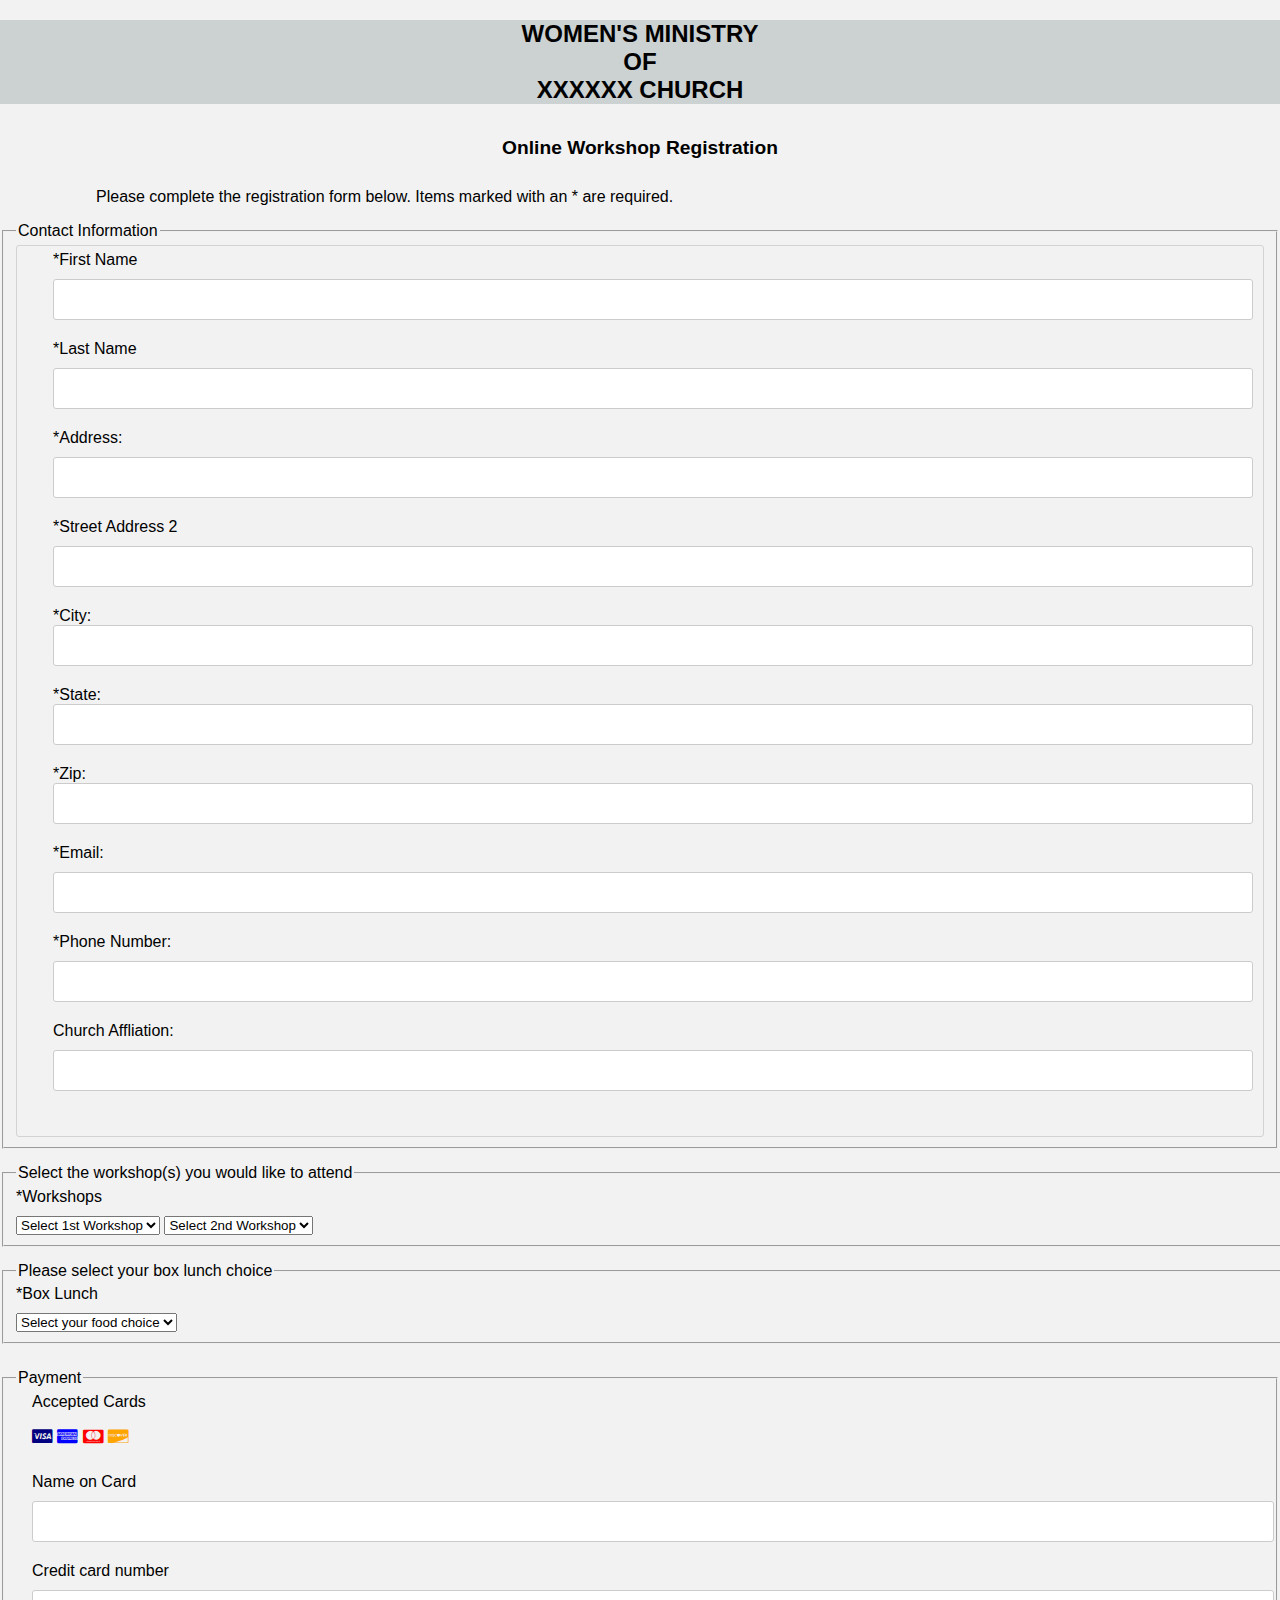
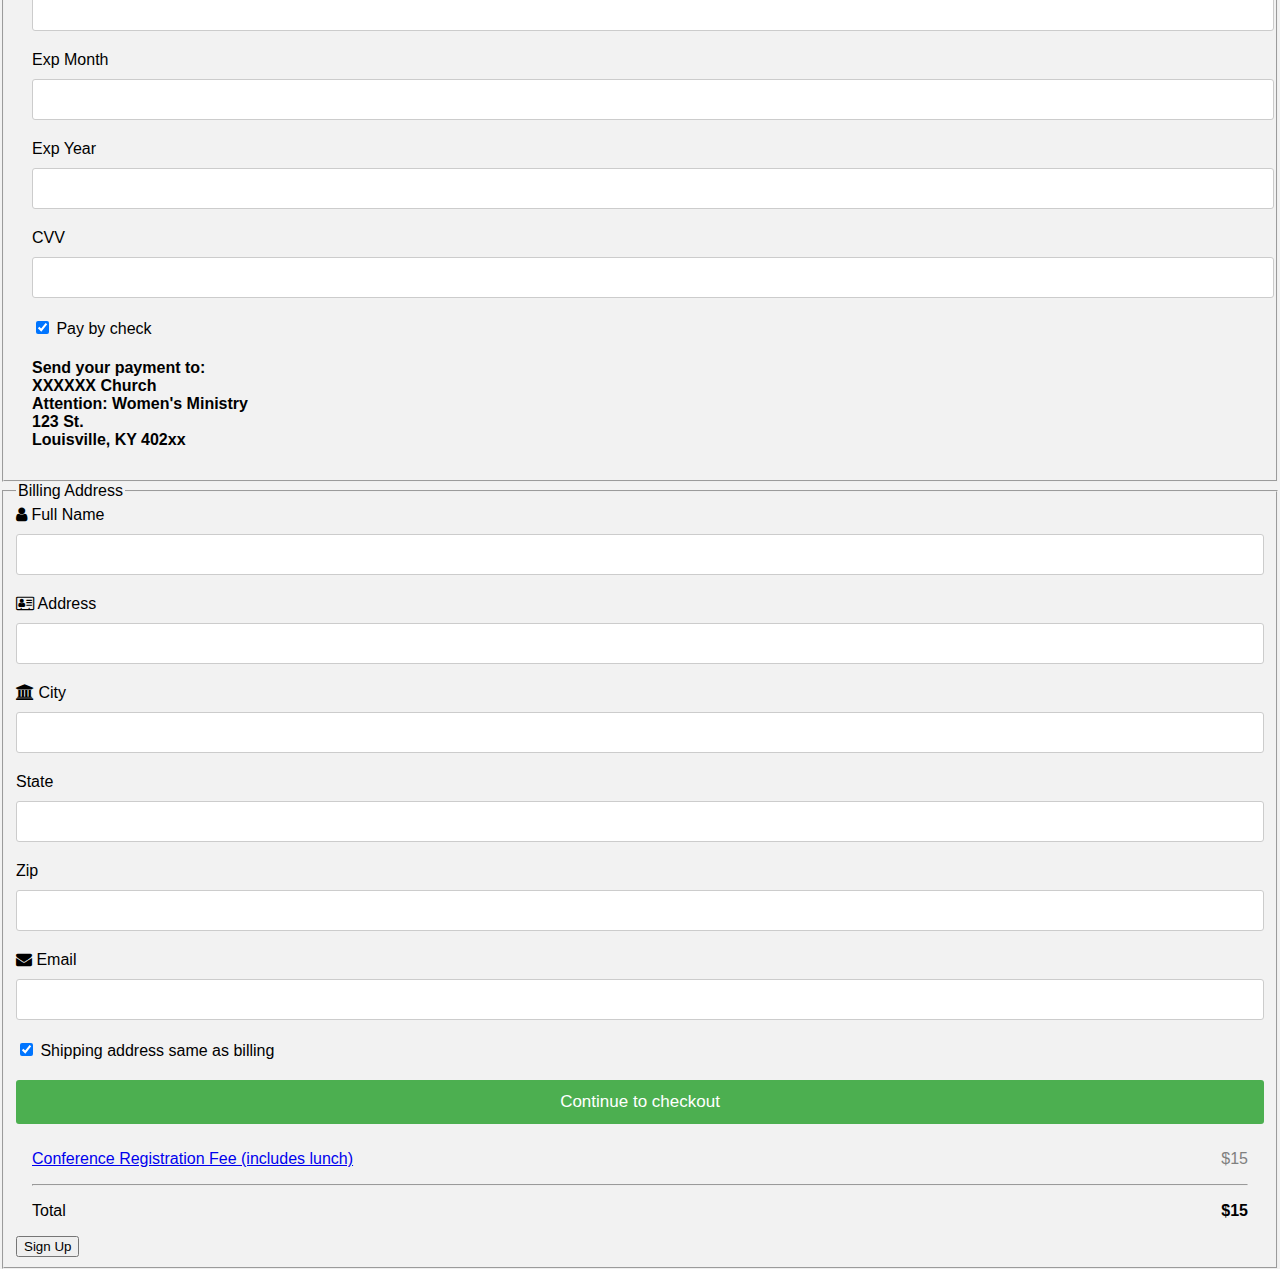
==== Forms/index.html @ 2571856a "Add files via upload" ====
<!DOCTYPE html>
<html>
    <head>
        <meta charset="utf-8">
        <meta name="viewport" content="width=device-width, initial-scale=1.0">
        <title>Sign Up Form</title>
        <link rel="stylesheet" href="css/normalize.css">
        <link rel="stylesheet" href="https://cdnjs.cloudflare.com/ajax/libs/font-awesome/4.7.0/css/font-awesome.min.css">
        <link rel="stylesheet" href="css/style.css">
    </head>

    <header>
      <h2>WOMEN'S MINISTRY<br>
      OF<br>
  XXXXXX CHURCH</h2>
    </header>

    <body>

    <form action="index.html" method="post"> 
      <div class="Regtitle"><h1>Online Workshop Registration</h1></div>
        <div class="instructions"><p>Please complete the registration form below.  Items marked with an * are required.</p></div>
      

    <fieldset> <!---Contact Information Block-->

      <legend> Contact Information</legend>
        
        <div class="row">
          <div class="col-75">
            <div class="container">
              <div class="col-50">
                <form action="/action_page.php">
                  
            <label for="fname">*First Name</label>
              <input type="text" id="name" name="user_fname">

            <label for="lname">*Last Name</label>
              <input type="text" id="name" name="user_lname">

            <label for="address">*Address:</label>
              <input type="text" id="address" name="user_address">
        
            <label for="streetaddress2">*Street Address 2</label>
              <input type="text" id name="street address2">

            <label for="city">*City:<label>
              <input type="text" id="city" name="user_city">

            <label for="state">*State:<label>
              <input type="text" id="state" name="user_state">

            <label for="zip">*Zip:<label>
              <input type="text" id="zip" name="user_zip">

            <label for="email">*Email:</label>
              <input type="email" id="email" name="user_email">

            <label for="phone">*Phone Number:</label>
              <input type="integer" id="phone" name="user_phone">  
        
            <label for="church">Church Affliation:</label>
              <input type="text" id="church" name="user_church">
    </fieldset>  <!---End Contact Information Block-->
      

    <fieldset class="workshop">  <!----Workshop Block-->
        <legend>Select the workshop(s) you would like to attend</legend>
          <label for="workshops">*Workshops</label>
            <select>
              <option disabled="disabled" selected="selected">Select 1st Workshop</option>
                <option>Workshop 1</option>
                <option>Workshop 2</option>
                <option>Workshop 3</option>
                <option>Workshop 4</option>
            </select>
            <select>
              <option disabled="disabled" selected="selected">Select 2nd Workshop</option>
                <option>Workshop 1</option>
                <option>Workshop 2</option>
                <option>Workshop 3</option>
                <option>Workshop 4</option>
            </select>
    </fieldset>  <!---End of Workshop Block-->
        

    <fieldset class="lunch"> <!---Box Lunch Block-->
        <legend>Please select your box lunch choice</legend>
          <label for="lunch selection">*Box Lunch</label>
          <select>
            <option disabled="disabled" selected="selected">Select your food choice</option>
              <option value="Option1">Ham</option>
              <option value="Option2">Turkey</option>
              <option value="Option3">Roast Beef</option>
              <option value="Option4">Tuna</option>
              <option value="Option5">Chicken Salad</option>
            </select>
    </fieldset>  <!----End of Lunch Block-->
    
              
    <fieldset>  <!---CC Payment Block-->
        <legend>Payment</legend>
          
            <div class="col-50">
                <label for="fname">Accepted Cards</label>
                  <div class="icon-container">
                    <i class="fa fa-cc-visa" style="color:navy;"></i>
                    <i class="fa fa-cc-amex" style="color:blue;"></i>
                    <i class="fa fa-cc-mastercard" style="color:red;"></i>
                    <i class="fa fa-cc-discover" style="color:orange;"></i>
                 </div>
                  <label for="cname">Name on Card</label>
                  <input type="text" id="cname" name="cardname" placeholder="">
                  <label for="ccnum">Credit card number</label>
                  <input type="text" id="ccnum" name="cardnumber" placeholder="">
                  <label for="expmonth">Exp Month</label>
                  <input type="text" id="expmonth" name="expmonth" placeholder="">
      
                  <!----<div class="row">
                    <div class="col-50">-->
                      <label for="expyear">Exp Year</label>
                      <input type="text" id="expyear" name="expyear" placeholder="">
                  
                    <!---div class="col-50">-->
                      <label for="cvv">CVV</label>
                      <input type="text" id="cvv" name="cvv" placeholder=""><br>

                      <label>
                          <input type="checkbox" checked="checked" name="check"> Pay by check
                          <h4>Send your payment to: <br>XXXXXX Church<br> Attention: Women's Ministry<br> 123 St.<br> Louisville, KY 402xx</h4>
                        </label>

                    </div>
                  </div>
                </div>
    </fieldset>
    
    <fieldset>
    <legend>Billing Address</legend>  
    <div class="col-50">
  
                <div class="row">
                    <!---<div class="col-50">-->
                    
                      <label for="fname"><i class="fa fa-user"></i> Full Name</label>
                      <input type="text" id="fname" name="firstname" placeholder="">

                      <label for="adr"><i class="fa fa-address-card-o"></i> Address</label>
                      <input type="text" id="adr" name="address" placeholder="">

                      <label for="city"><i class="fa fa-institution"></i> City</label>
                      <input type="text" id="city" name="city" placeholder="">

                      <label for="state"><i class="fa fa-state"></i>State</label>
                      <input type="text" id="state" name="state" placeholder="">

                      <label for="zip">Zip</label>
                      <input type="text" id="zip" name="zip" placeholder="">

                      <label for="email"><i class="fa fa-envelope"></i> Email</label>
                      <input type="text" id="email" name="email" placeholder="">

                      </div>
                    </div>
                  </div>


              </div>
              <label>
                <input type="checkbox" checked="checked" name="sameadr"> Shipping address same as billing
              </label>
              <input type="submit" value="Continue to checkout" class="btn">
            </form>
          </div>
        </div>
      
        <div class="col-25">

            <p><a href="#">Conference Registration Fee (includes lunch)</a> <span class="price">$15</span></p>
            
            <hr>
            <p>Total <span class="price" style="color:black"><b>$15</b></span></p>
          </div>
        </div>
      </div>
      
      
      <button type="submit">Sign Up</button>
      
      </form>
        
    </body>
</html>
---- Forms/css/style.css ----
@import url('https://fonts.googleapis.com/css?family=Libre+Caslon+Display&display=swap');

body {
    font-family: 'Libre', sans-serif;
    background-color: #F2f2f2;
    margin: 0;
    height: auto;
}

header {
    box-sizing: border-box;
    height: auto;
    background-color: #CCD1D1  ;
    font-size: 1rem;
    justify-content: center;
    text-align: center;
    width: 100%;
}

.Regtitle {
  display: flex;
  text-align: left;
  justify-content: center;
  font-size: .6rem;
}

.info {
  padding: 5px 20px 15px 20px;
}

.instructions {
  display: flex;
  width: 85%;
  text-align: left;
  justify-content: left;
  margin: 0 auto;
}


.row {
  display: -ms-flexbox; /* IE10 */
  display: flex;
  -ms-flex-wrap: wrap; /* IE10 */
  flex-wrap: wrap;
  margin: 0 -16px;
}

.col-25 {
  -ms-flex: 25%; /* IE10 */
  flex: 25%;
}

.col-50 {
  -ms-flex: 50%; /* IE10 */
  flex: 50%;
}

.col-75 {
  -ms-flex: 75%; /* IE10 */
  flex: 75%;
}

.col-25,
.col-50,
.col-75 {
  padding: 0 16px;
}

.container {
  background-color: #f2f2f2;
  padding: 5px 20px 15px 20px;
  border: 1px solid lightgrey;
  border-radius: 3px;
}

input[type=text] {
  width: 100%;
  margin-bottom: 20px;
  padding: 12px;
  border: 1px solid #ccc;
  border-radius: 3px;
}

input[type=email] {
  width: 100%;
  margin-bottom: 20px;
  padding: 12px;
  border: 1px solid #ccc;
  border-radius: 3px;
}

input[type=integer] {
  width: 100%;
  margin-bottom: 20px;
  padding: 12px;
  border: 1px solid #ccc;
  border-radius: 3px;
}

label {
  margin-bottom: 10px;
  display: block;
}

.icon-container {
  margin-bottom: 20px;
  padding: 7px 0;
}

.btn {
  background-color: #4CAF50;
  color: white;
  padding: 12px;
  margin: 10px 0;
  border: none;
  width: 100%;
  border-radius: 3px;
  cursor: pointer;
  font-size: 17px;
}

.btn:hover {
  background-color: #45a049;
}

span.price {
  float: right;
  color: grey;
}

.workshop {
  display: inline-block;
  flex-direction: row;
  width: 98%;
  margin-top: 15px;
}

.lunch {
  display: inline-block;
  flex-direction: row;
  width: 98%;
  margin-top: 15px;
  margin-bottom: 25px;
}

/*Responsive layout - when the screen is less than 600px wide, make the two columns stack on top of each other instead of next to each other (and change the direction - make the "cart" column go on top)*/
@media only screen and (max-width: 600px) {
  .row {
    flex-direction: column;
  }
  .col-25 {
    margin-bottom: 20px;
  }
}

@media only screen and (max-width: 1024) {
  .workshop {
    width: 45%;
  }

  .lunch {
    width: auto;
  }
  
  

}
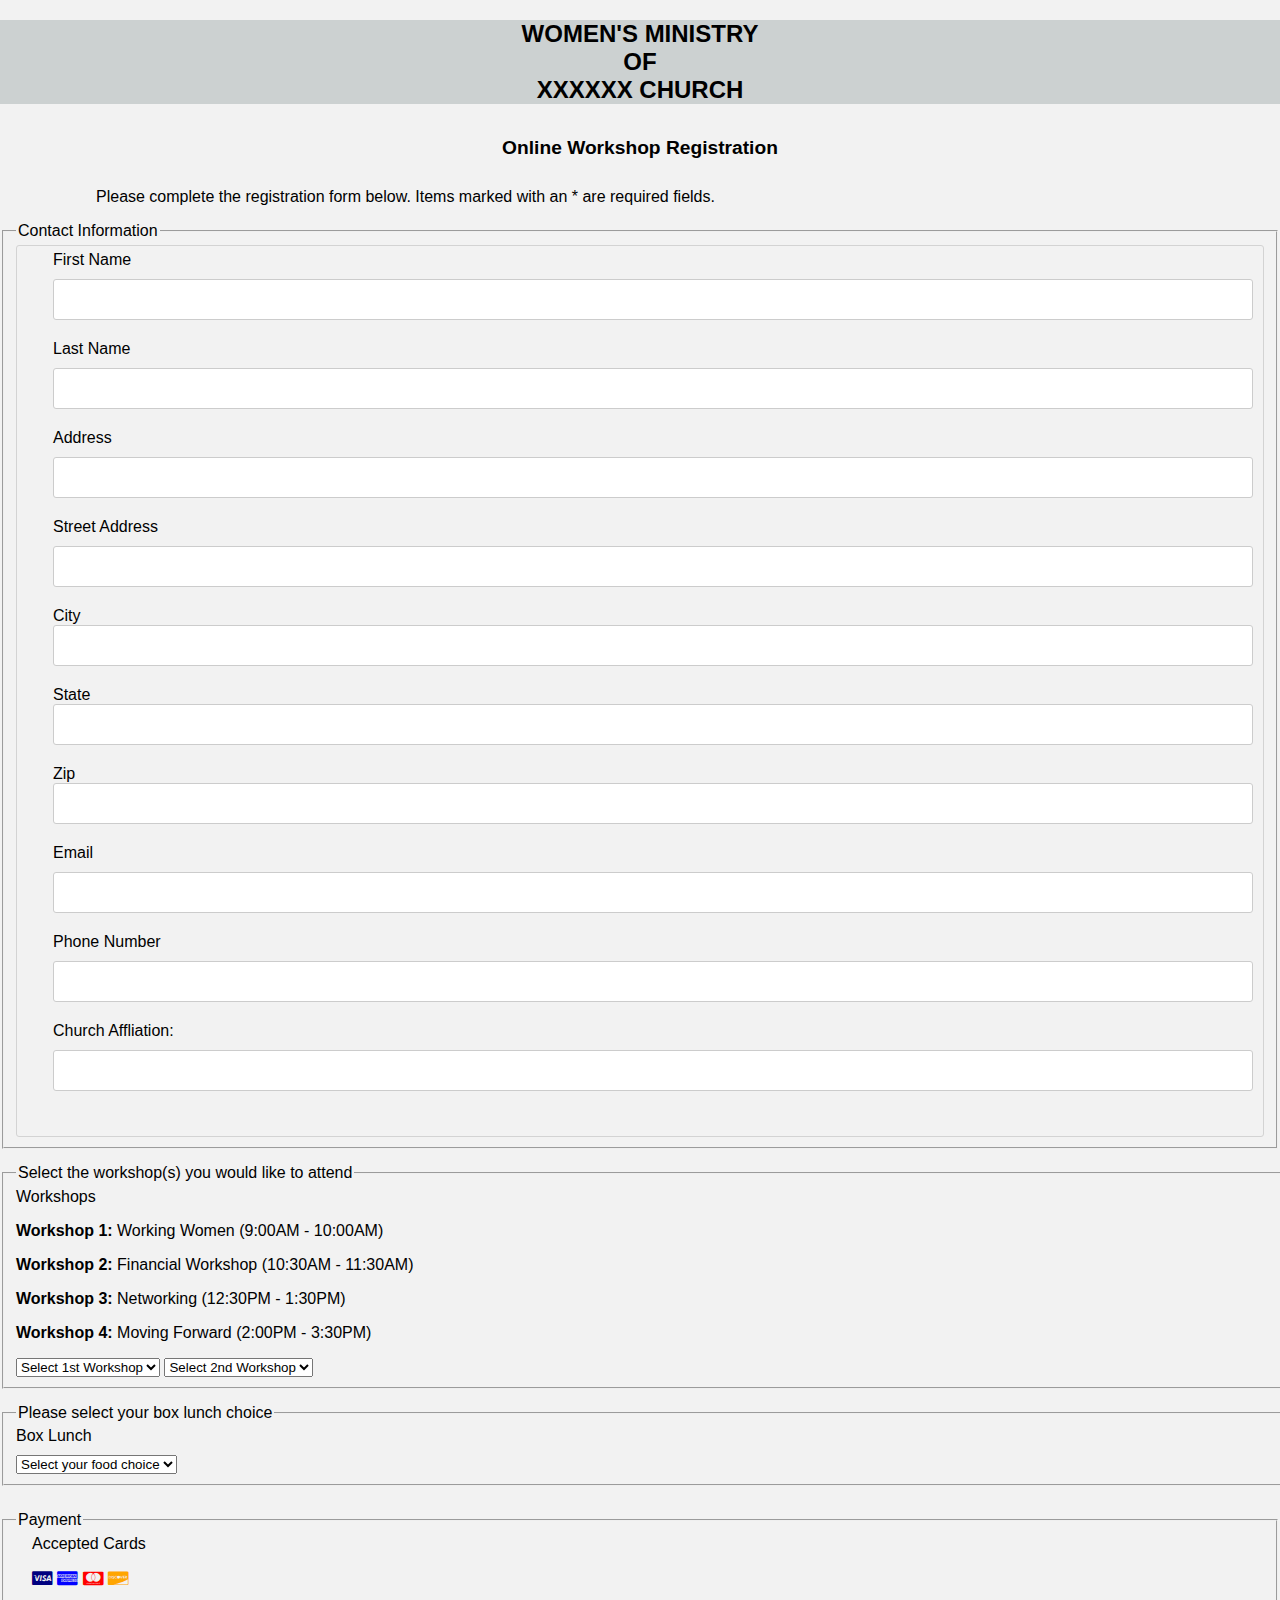
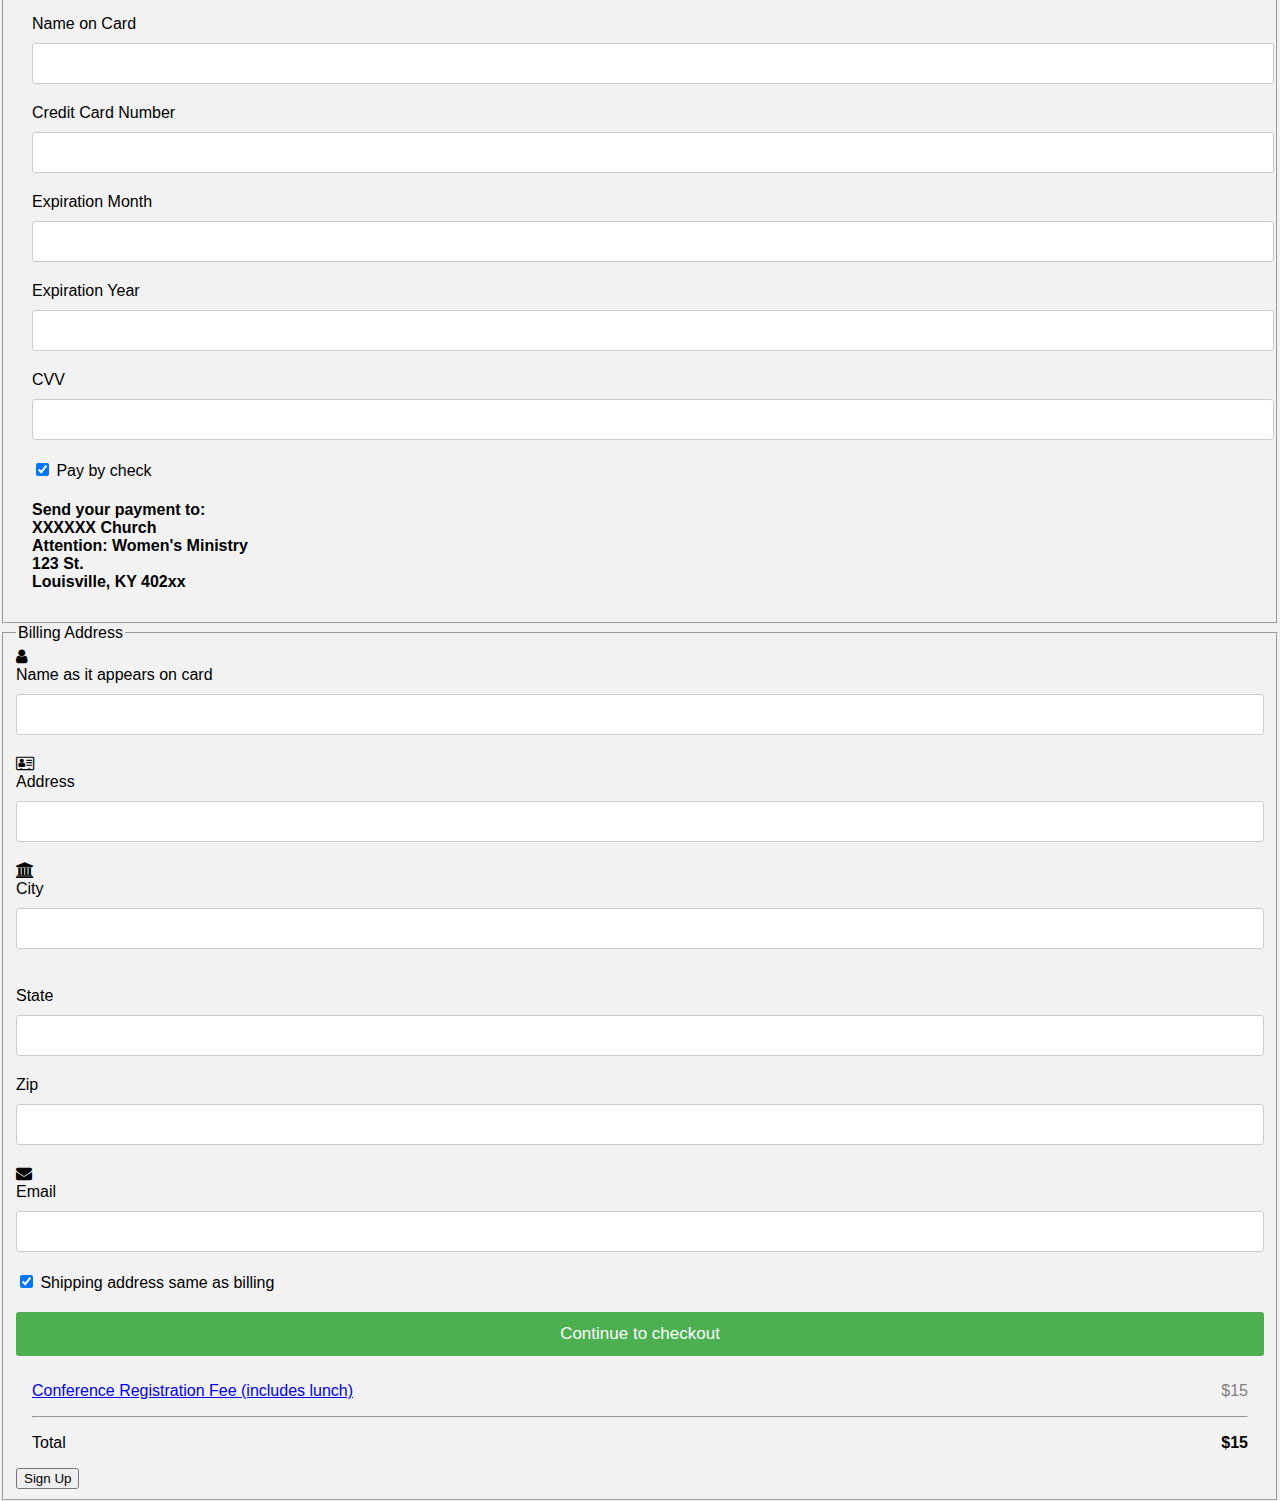
==== commit 983635b3: "Add files via upload" ====
--- a/Forms/index.html
+++ b/Forms/index.html
@@ -1,193 +1,213 @@
 <!DOCTYPE html>
 <html>
-    <head>
-        <meta charset="utf-8">
-        <meta name="viewport" content="width=device-width, initial-scale=1.0">
-        <title>Sign Up Form</title>
-        <link rel="stylesheet" href="css/normalize.css">
-        <link rel="stylesheet" href="https://cdnjs.cloudflare.com/ajax/libs/font-awesome/4.7.0/css/font-awesome.min.css">
-        <link rel="stylesheet" href="css/style.css">
-    </head>
-
-    <header>
-      <h2>WOMEN'S MINISTRY<br>
-      OF<br>
-  XXXXXX CHURCH</h2>
-    </header>
-
-    <body>
-
-    <form action="index.html" method="post"> 
-      <div class="Regtitle"><h1>Online Workshop Registration</h1></div>
-        <div class="instructions"><p>Please complete the registration form below.  Items marked with an * are required.</p></div>
-      
-
-    <fieldset> <!---Contact Information Block-->
+
+<head>
+  <meta charset="utf-8">
+  <meta name="viewport" content="width=device-width, initial-scale=1.0">
+  <title>Sign Up Form</title>
+  <link rel="stylesheet" href="css/normalize.css">
+  <link rel="stylesheet" href="https://cdnjs.cloudflare.com/ajax/libs/font-awesome/4.7.0/css/font-awesome.min.css">
+  <link rel="stylesheet" href="css/style.css">
+</head>
+
+<header>
+  <div class="headcolor">
+    <h2>WOMEN'S MINISTRY<br>OF<br>XXXXXX CHURCH</h2>
+  </div>
+</header>
+
+<body>
+
+  <form action="index.html" method="post">
+    <div class="Regtitle">
+      <h1>Online Workshop Registration</h1>
+    </div>
+    <div class="instructions">
+      <p>Please complete the registration form below. Items marked with an * are required fields.</p>
+    </div>
+
+
+    <fieldset>
+      <!---Contact Information Block-->
 
       <legend> Contact Information</legend>
-        
+
+      <div class="row">
+        <div class="col-75">
+          <div class="container">
+            <div class="col-50">
+              <form action="/action_page.php">
+
+                <label for="fname"><div class="required-field">First Name</div></label>
+                <input type="text" id="name" name="user_fname">
+
+                <label for="lname"><div class="required-field">Last Name</div></label>
+                <input type="text" id="name" name="user_lname">
+
+                <label for="address"><div class="required-field">Address</div></label>
+                <input type="text" id="address" name="user_address">
+
+                <label for="streetaddress2"><div class="required-field">Street Address</div></label>
+                <input type="text" id name="street address2">
+
+                <label for="city"><div class="required-field">City</div><label>
+                <input type="text" id="city" name="user_city">
+
+                <label for="state"><div class="required-field">State</div><label>
+                <input type="text" id="state" name="user_state">
+
+                <label for="zip"><div class="required-field">Zip</div><label>
+                <input type="text" id="zip" name="user_zip">
+
+                <label for="email"><div class="required-field">Email</div></label>
+                <input type="email" id="email" name="user_email">
+
+                <label for="phone"><div class="required-field">Phone Number</div></label>
+                <input type="integer" id="phone" name="user_phone">
+
+                <label for="church">Church Affliation:</label>
+                <input type="text" id="church" name="user_church">
+
+    </fieldset>
+    <!---End Contact Information Block-->
+
+
+    <fieldset class="workshop">
+      <!----Workshop Block-->
+      <legend>Select the workshop(s) you would like to attend</legend>
+      <label for="workshops"><div class="required-field">Workshops</div></label>
+        <p><strong>Workshop 1:</strong> Working Women (9:00AM - 10:00AM)</p>
+        <p><strong>Workshop 2:</strong> Financial Workshop (10:30AM - 11:30AM)</p>
+        <p><strong>Workshop 3:</strong> Networking (12:30PM - 1:30PM)</p>
+        <p><strong>Workshop 4:</strong> Moving Forward (2:00PM - 3:30PM)</p>
+      <select>
+        <option disabled="disabled" selected="selected">Select 1st Workshop</option>
+        <option>Workshop 1</option>
+        <option>Workshop 2</option>
+        <option>Workshop 3</option>
+        <option>Workshop 4</option>
+      </select>
+      <select>
+        <option disabled="disabled" selected="selected">Select 2nd Workshop</option>
+        <option>Workshop 1</option>
+        <option>Workshop 2</option>
+        <option>Workshop 3</option>
+        <option>Workshop 4</option>
+      </select>
+    </fieldset>
+    <!---End of Workshop Block-->
+
+
+    <fieldset class="lunch">
+      <!---Box Lunch Block-->
+      <legend>Please select your box lunch choice</legend>
+      <label for="lunch selection"><div class="required-field">Box Lunch</div></label>
+      <select>
+        <option disabled="disabled" selected="selected">Select your food choice</option>
+        <option value="Option1">Ham</option>
+        <option value="Option2">Turkey</option>
+        <option value="Option3">Roast Beef</option>
+        <option value="Option4">Tuna</option>
+        <option value="Option5">Chicken Salad</option>
+      </select>
+    </fieldset>
+    <!----End of Lunch Block-->
+
+
+    <fieldset>
+      <!---CC Payment Block-->
+      <legend>Payment</legend>
+
+      <div class="col-50">
+        <label for="fname">Accepted Cards</label>
+        <div class="icon-container">
+          <i class="fa fa-cc-visa" style="color:navy;"></i>
+          <i class="fa fa-cc-amex" style="color:blue;"></i>
+          <i class="fa fa-cc-mastercard" style="color:red;"></i>
+          <i class="fa fa-cc-discover" style="color:orange;"></i>
+        </div>
+        <label for="cname"><div class="required-field">Name on Card</div></label>
+        <input type="text" id="cname" name="cardname" placeholder="">
+        <label for="ccnum"><div class="required-field">Credit Card Number</div></label>
+        <input type="text" id="ccnum" name="cardnumber" placeholder="">
+        <label for="expmonth"><div class="required-field">Expiration Month</div></label>
+        <input type="text" id="expmonth" name="expmonth" placeholder="">
+
+        <!----<div class="row">
+                    <div class="col-50">-->
+        <label for="expyear"><div class="required-field">Expiration Year</div></label>
+        <input type="text" id="expyear" name="expyear" placeholder="">
+
+        <!-- Not sure how to remove check in check box-->
+        <label for="cvv"><div class="required-field">CVV</div></label>
+        <input type="text" id="cvv" name="cvv" placeholder=""><br>
+
+        <label>
+          <input type="checkbox" checked="checked" name="check"> Pay by check
+          <h4>Send your payment to: <br>XXXXXX Church<br> Attention: Women's Ministry<br> 123 St.<br> Louisville, KY
+            402xx</h4>
+        </label>
+
+      </div>
+      </div>
+      </div>
+    </fieldset>
+
+    <fieldset>
+      <legend>Billing Address</legend>
+      <div class="col-50">
+
         <div class="row">
-          <div class="col-75">
-            <div class="container">
-              <div class="col-50">
-                <form action="/action_page.php">
-                  
-            <label for="fname">*First Name</label>
-              <input type="text" id="name" name="user_fname">
-
-            <label for="lname">*Last Name</label>
-              <input type="text" id="name" name="user_lname">
-
-            <label for="address">*Address:</label>
-              <input type="text" id="address" name="user_address">
-        
-            <label for="streetaddress2">*Street Address 2</label>
-              <input type="text" id name="street address2">
-
-            <label for="city">*City:<label>
-              <input type="text" id="city" name="user_city">
-
-            <label for="state">*State:<label>
-              <input type="text" id="state" name="user_state">
-
-            <label for="zip">*Zip:<label>
-              <input type="text" id="zip" name="user_zip">
-
-            <label for="email">*Email:</label>
-              <input type="email" id="email" name="user_email">
-
-            <label for="phone">*Phone Number:</label>
-              <input type="integer" id="phone" name="user_phone">  
-        
-            <label for="church">Church Affliation:</label>
-              <input type="text" id="church" name="user_church">
-    </fieldset>  <!---End Contact Information Block-->
-      
-
-    <fieldset class="workshop">  <!----Workshop Block-->
-        <legend>Select the workshop(s) you would like to attend</legend>
-          <label for="workshops">*Workshops</label>
-            <select>
-              <option disabled="disabled" selected="selected">Select 1st Workshop</option>
-                <option>Workshop 1</option>
-                <option>Workshop 2</option>
-                <option>Workshop 3</option>
-                <option>Workshop 4</option>
-            </select>
-            <select>
-              <option disabled="disabled" selected="selected">Select 2nd Workshop</option>
-                <option>Workshop 1</option>
-                <option>Workshop 2</option>
-                <option>Workshop 3</option>
-                <option>Workshop 4</option>
-            </select>
-    </fieldset>  <!---End of Workshop Block-->
-        
-
-    <fieldset class="lunch"> <!---Box Lunch Block-->
-        <legend>Please select your box lunch choice</legend>
-          <label for="lunch selection">*Box Lunch</label>
-          <select>
-            <option disabled="disabled" selected="selected">Select your food choice</option>
-              <option value="Option1">Ham</option>
-              <option value="Option2">Turkey</option>
-              <option value="Option3">Roast Beef</option>
-              <option value="Option4">Tuna</option>
-              <option value="Option5">Chicken Salad</option>
-            </select>
-    </fieldset>  <!----End of Lunch Block-->
-    
-              
-    <fieldset>  <!---CC Payment Block-->
-        <legend>Payment</legend>
-          
-            <div class="col-50">
-                <label for="fname">Accepted Cards</label>
-                  <div class="icon-container">
-                    <i class="fa fa-cc-visa" style="color:navy;"></i>
-                    <i class="fa fa-cc-amex" style="color:blue;"></i>
-                    <i class="fa fa-cc-mastercard" style="color:red;"></i>
-                    <i class="fa fa-cc-discover" style="color:orange;"></i>
-                 </div>
-                  <label for="cname">Name on Card</label>
-                  <input type="text" id="cname" name="cardname" placeholder="">
-                  <label for="ccnum">Credit card number</label>
-                  <input type="text" id="ccnum" name="cardnumber" placeholder="">
-                  <label for="expmonth">Exp Month</label>
-                  <input type="text" id="expmonth" name="expmonth" placeholder="">
-      
-                  <!----<div class="row">
-                    <div class="col-50">-->
-                      <label for="expyear">Exp Year</label>
-                      <input type="text" id="expyear" name="expyear" placeholder="">
-                  
-                    <!---div class="col-50">-->
-                      <label for="cvv">CVV</label>
-                      <input type="text" id="cvv" name="cvv" placeholder=""><br>
-
-                      <label>
-                          <input type="checkbox" checked="checked" name="check"> Pay by check
-                          <h4>Send your payment to: <br>XXXXXX Church<br> Attention: Women's Ministry<br> 123 St.<br> Louisville, KY 402xx</h4>
-                        </label>
-
-                    </div>
-                  </div>
-                </div>
-    </fieldset>
-    
-    <fieldset>
-    <legend>Billing Address</legend>  
-    <div class="col-50">
-  
-                <div class="row">
-                    <!---<div class="col-50">-->
-                    
-                      <label for="fname"><i class="fa fa-user"></i> Full Name</label>
-                      <input type="text" id="fname" name="firstname" placeholder="">
-
-                      <label for="adr"><i class="fa fa-address-card-o"></i> Address</label>
-                      <input type="text" id="adr" name="address" placeholder="">
-
-                      <label for="city"><i class="fa fa-institution"></i> City</label>
-                      <input type="text" id="city" name="city" placeholder="">
-
-                      <label for="state"><i class="fa fa-state"></i>State</label>
-                      <input type="text" id="state" name="state" placeholder="">
-
-                      <label for="zip">Zip</label>
-                      <input type="text" id="zip" name="zip" placeholder="">
-
-                      <label for="email"><i class="fa fa-envelope"></i> Email</label>
-                      <input type="text" id="email" name="email" placeholder="">
-
-                      </div>
-                    </div>
-                  </div>
-
-
-              </div>
-              <label>
-                <input type="checkbox" checked="checked" name="sameadr"> Shipping address same as billing
-              </label>
-              <input type="submit" value="Continue to checkout" class="btn">
-            </form>
-          </div>
+          <!---<div class="col-50">-->
+
+          <label for="fname"><i class="fa fa-user"></i><div class="required-field">Name as it appears on card</div></label>
+          <input type="text" id="fname" name="firstname" placeholder="">
+
+          <label for="adr"><i class="fa fa-address-card-o"></i><div class="required-field">Address</div></label>
+          <input type="text" id="adr" name="address" placeholder="">
+
+          <label for="city"><i class="fa fa-institution"></i><div class="required-field">City</div></label>
+          <input type="text" id="city" name="city" placeholder="">
+
+          <label for="state"><i class="fa fa-state"></i><div class="required-field">State</div></label>
+          <input type="text" id="state" name="state" placeholder="">
+
+          <label for="zip"><div class="required-field">Zip</div></label>
+          <input type="text" id="zip" name="zip" placeholder="">
+
+          <label for="email"><i class="fa fa-envelope"></i><div class="required-field">Email</div></label>
+          <input type="text" id="email" name="email" placeholder="">
+
         </div>
-      
-        <div class="col-25">
-
-            <p><a href="#">Conference Registration Fee (includes lunch)</a> <span class="price">$15</span></p>
-            
-            <hr>
-            <p>Total <span class="price" style="color:black"><b>$15</b></span></p>
-          </div>
-        </div>
-      </div>
-      
-      
-      <button type="submit">Sign Up</button>
-      
-      </form>
-        
-    </body>
-</html>
+      </div>
+      </div>
+
+
+      </div>
+      <label>
+        <!-- Not sure how to remove check in check box-->
+        <input type="checkbox" checked="checked" name="sameadr"> Shipping address same as billing
+      </label>
+      <input type="submit" value="Continue to checkout" class="btn">
+  </form>
+  </div>
+  </div>
+
+  <div class="col-25">
+
+    <p><a href="#">Conference Registration Fee (includes lunch)</a> <span class="price">$15</span></p>
+
+    <hr>
+    <p>Total <span class="price" style="color:black"><b>$15</b></span></p>
+  </div>
+  </div>
+  </div>
+
+
+  <button type="submit">Sign Up</button>
+
+  </form>
+
+</body>
+
+</html>